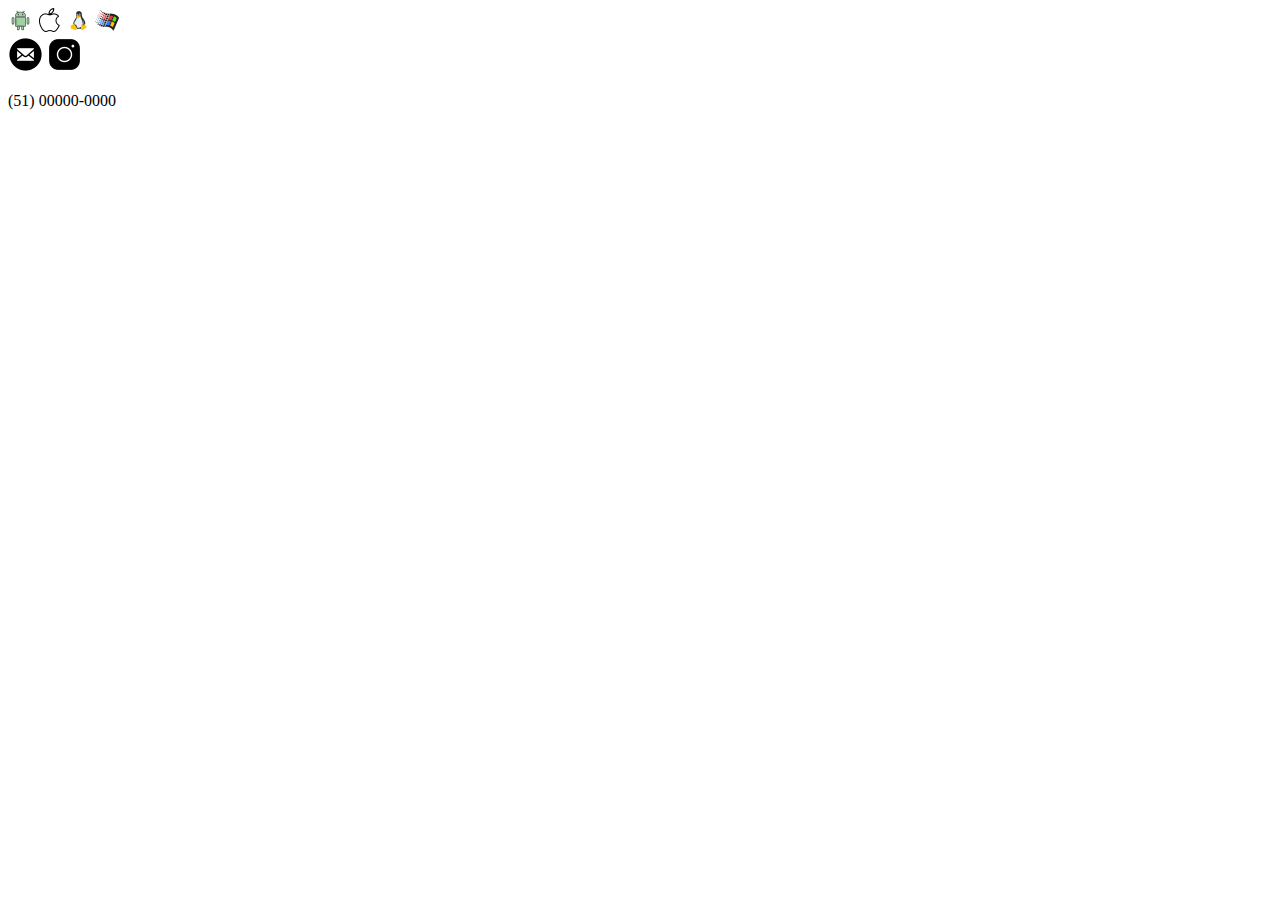
==== assistencia-tecnica/index.html @ 661c74d9 "Created the first part of the main page menu" ====
<!DOCTYPE html>
<html lang="pt-br">
<head>
    <meta charset="UTF-8">
    <meta name="description" content="Sua solução completa para conserto de celulares e reparo de computadores em Porto Alegre e região metropolitana. A LAB25 oferece serviços rápidos e confiáveis, incluindo reparos expressos. Especializados em resolver problemas de dispositivos, garantimos atendimento profissional e eficiente. Entre em contato agora para agendar seu serviço e tenha seus aparelhos funcionando perfeitamente novamente!">
    <meta name="keywords" content="conserto de celulares, reparo de smartphones, Android, Apple, conserto de computadores, assistência técnica, Porto Alegre, região metropolitana, serviços rápidos, reparos expressos, dispositivos eletrônicos">
    <meta name="author" content="Andrei Scola">
    <meta name="viewport" content="width=device-width, initial-scale=1.0">
    <meta name="robots" content="index, follow">
    <meta property="og:type" content="website">
    <meta property="og:description" content="Oferecemos serviços rápidos e confiáveis para conserto e reparo de celulares e computadores, atendendo Porto Alegre e região metropolitana">
    <meta name="csrf-token" content="{{ csrf-token() }}">
    <meta name="theme-color" content="#4285f4">
    <title>LAB25 | Home</title>
</head>
<body>
    <header>
        <div>
            <div>
                <img src="assets/icons/icon-android.png" alt="ícone do sistema Android para celulares">
                <img src="assets/icons/icon-mac.png" alt="ícone do sistema MacOS para iphones">
                <img src="assets/icons/icon-linux.png" alt="ícone do sistema Linux para computadores">
                <img src="assets/icons/icon-windows.png" alt="ícone do sistema Windows 95 para computadores">
            </div>
            <div>
                <div>
                    <a href=""><img src="assets/icons/icon-envelope.png" alt="ícone de envelope para envio de e-mail"></a>
                    <a href=""><img src="assets/icons/icon-instagram.png" alt="ícone do instagram"></a>
                </div>
                <div>
                    <p>(51) 00000-0000</p>
                </div>
            </div>
        </div>
        <div>

        </div>
    </header>
    <main>

    </main>
    <footer>

    </footer>
</body>
</html>
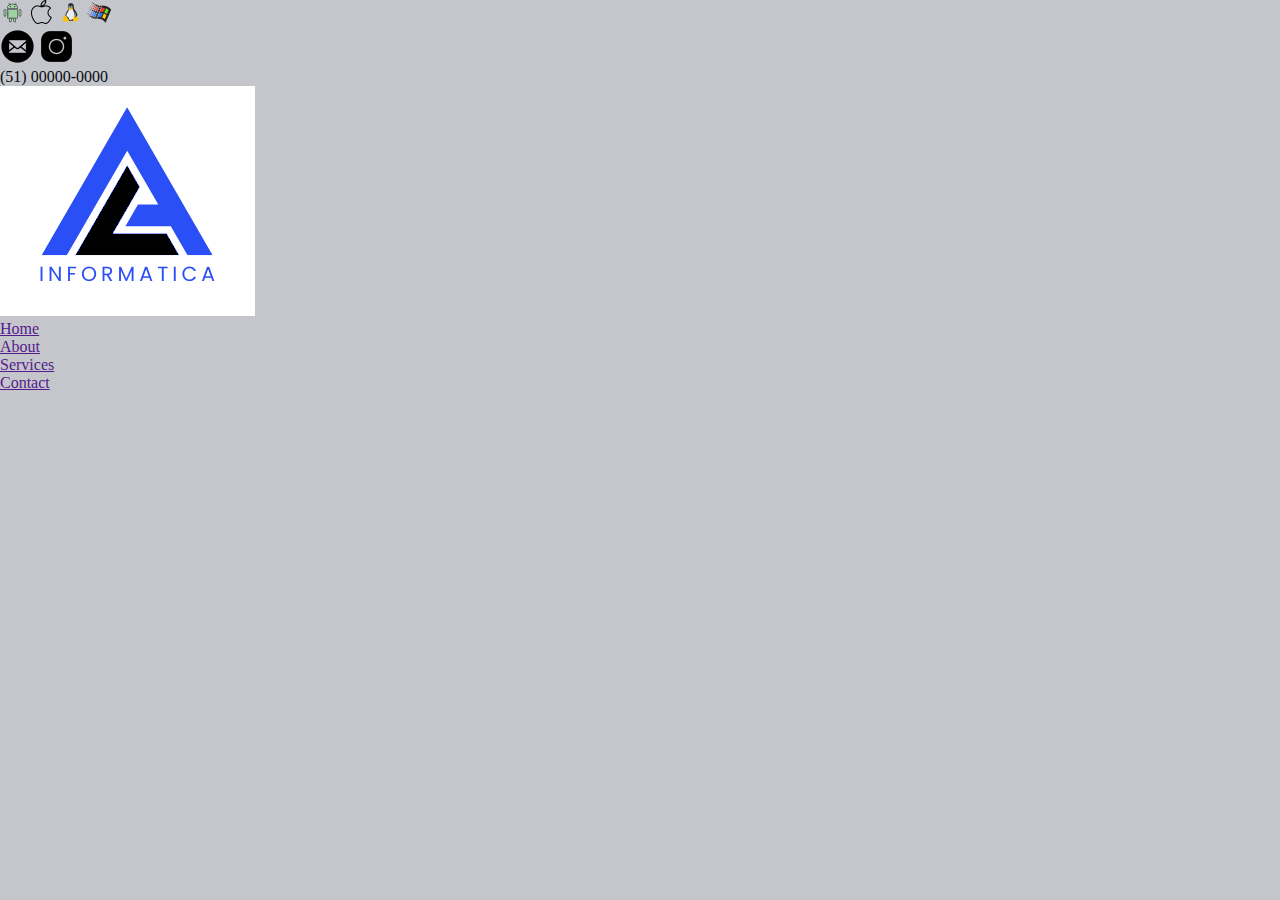
==== commit e06b4429: "Created style.css" ====
--- a/assistencia-tecnica/index.html
+++ b/assistencia-tecnica/index.html
@@ -12,6 +12,7 @@
     <meta name="csrf-token" content="{{ csrf-token() }}">
     <meta name="theme-color" content="#4285f4">
     <title>LAB25 | Home</title>
+    <link rel="stylesheet" href="assets/css/style.css">
 </head>
 <body>
     <header>
@@ -33,7 +34,19 @@
             </div>
         </div>
         <div>
-
+            <div>
+                <a href="index.html"><img src="assets/images/idea-logo1.png" alt="Logo da LA Informática"></a>
+            </div>
+            <div>
+                <nav>
+                    <ul>
+                        <a href=""><li>Home</li></a>
+                        <a href=""><li>About</li></a>
+                        <a href=""><li>Services</li></a>
+                        <a href=""><li>Contact</li></a>
+                    </ul>
+                </nav>
+            </div>
         </div>
     </header>
     <main>
--- a/assistencia-tecnica/assets/css/style.css
+++ b/assistencia-tecnica/assets/css/style.css
@@ -0,0 +1,27 @@
+@import url('https://fonts.googleapis.com/css2?family=Barlow&family=Londrina+Solid&family=Montserrat&family=Roboto&display=swap');
+
+* {
+    padding: 0;
+    margin: 0;
+    box-sizing: border-box;
+}
+
+:root {
+    --color-background: #C4C6CB;
+    --color1: #040D12;
+    --color2: #FFC107;
+    --color3: #040D12;
+    --color4: #0E1D76;
+    --color5: #FFFFFF;
+    --color6: #FDF497;
+    --color7: #FDF497;
+    --color8: #FD5949;
+    --color9: #D6249F;
+    --color10: #285AEB;
+    --color11: #25D366;
+}
+
+body {
+    background-color: var(--color-background);
+    color: var(--color1);
+}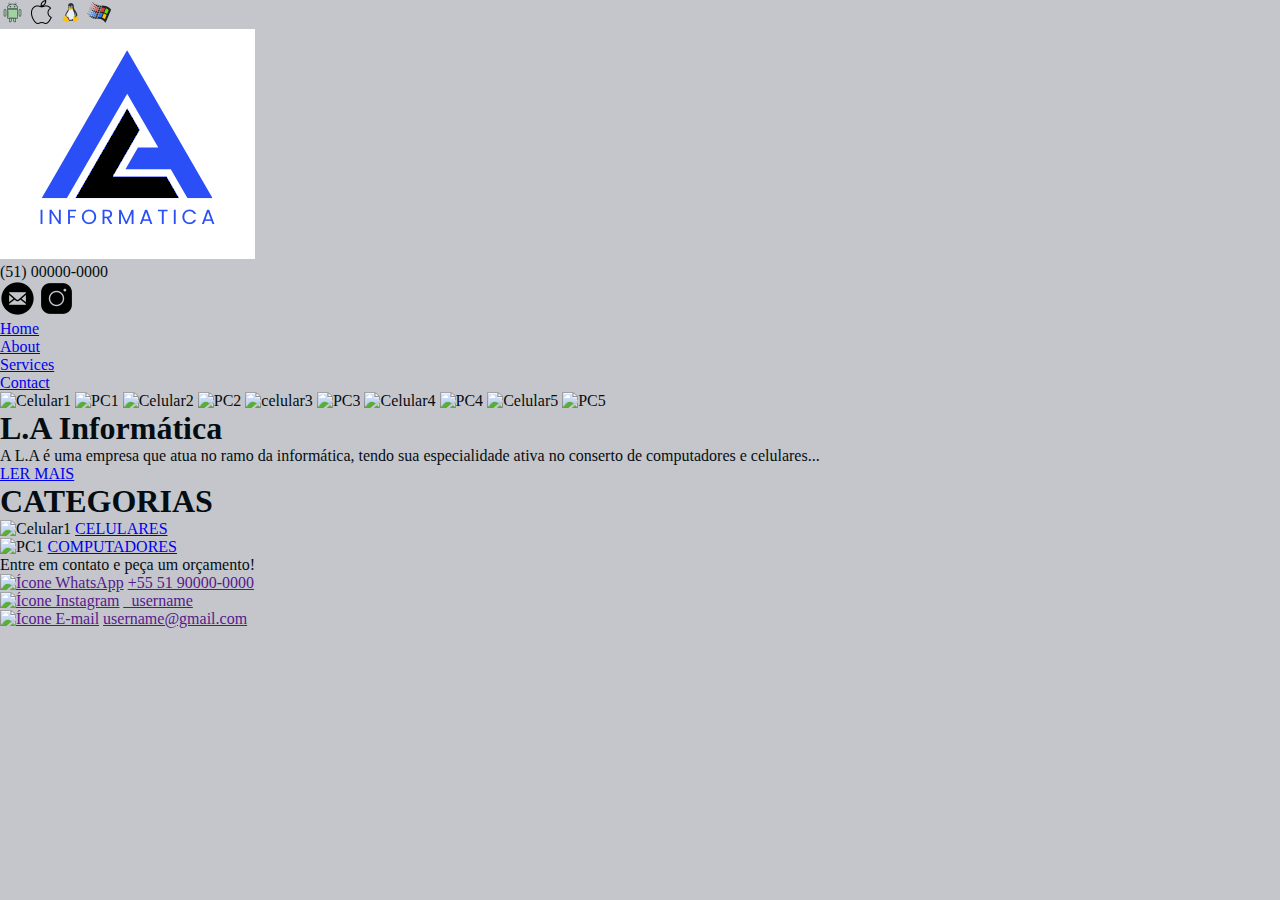
==== commit 0fddce16: "Criação dos outros arquivos .html" ====
--- a/assistencia-tecnica/index.html
+++ b/assistencia-tecnica/index.html
@@ -1,59 +1,128 @@
 <!DOCTYPE html>
 <html lang="pt-br">
+
 <head>
     <meta charset="UTF-8">
-    <meta name="description" content="Sua solução completa para conserto de celulares e reparo de computadores em Porto Alegre e região metropolitana. A LAB25 oferece serviços rápidos e confiáveis, incluindo reparos expressos. Especializados em resolver problemas de dispositivos, garantimos atendimento profissional e eficiente. Entre em contato agora para agendar seu serviço e tenha seus aparelhos funcionando perfeitamente novamente!">
-    <meta name="keywords" content="conserto de celulares, reparo de smartphones, Android, Apple, conserto de computadores, assistência técnica, Porto Alegre, região metropolitana, serviços rápidos, reparos expressos, dispositivos eletrônicos">
+    <meta name="description"
+        content="Sua solução completa para conserto de celulares e reparo de computadores em Porto Alegre e região metropolitana. A LAB25 oferece serviços rápidos e confiáveis, incluindo reparos expressos. Especializados em resolver problemas de dispositivos, garantimos atendimento profissional e eficiente. Entre em contato agora para agendar seu serviço e tenha seus aparelhos funcionando perfeitamente novamente!">
+    <meta name="keywords"
+        content="conserto de celulares, reparo de smartphones, Android, Apple, conserto de computadores, assistência técnica, Porto Alegre, região metropolitana, serviços rápidos, reparos expressos, dispositivos eletrônicos">
     <meta name="author" content="Andrei Scola">
     <meta name="viewport" content="width=device-width, initial-scale=1.0">
     <meta name="robots" content="index, follow">
     <meta property="og:type" content="website">
-    <meta property="og:description" content="Oferecemos serviços rápidos e confiáveis para conserto e reparo de celulares e computadores, atendendo Porto Alegre e região metropolitana">
+    <meta property="og:description"
+        content="Oferecemos serviços rápidos e confiáveis para conserto e reparo de celulares e computadores, atendendo Porto Alegre e região metropolitana">
     <meta name="csrf-token" content="{{ csrf-token() }}">
     <meta name="theme-color" content="#4285f4">
-    <title>LAB25 | Home</title>
+    <title>LA Informática</title>
     <link rel="stylesheet" href="assets/css/style.css">
+    <script src="assets/js/script.js" defer></script>
 </head>
+
 <body>
     <header>
-        <div>
-            <div>
+        <div class="main1">
+            <div class="main2">
                 <img src="assets/icons/icon-android.png" alt="ícone do sistema Android para celulares">
                 <img src="assets/icons/icon-mac.png" alt="ícone do sistema MacOS para iphones">
                 <img src="assets/icons/icon-linux.png" alt="ícone do sistema Linux para computadores">
                 <img src="assets/icons/icon-windows.png" alt="ícone do sistema Windows 95 para computadores">
             </div>
-            <div>
-                <div>
-                    <a href=""><img src="assets/icons/icon-envelope.png" alt="ícone de envelope para envio de e-mail"></a>
+            <a href="index.html"><img src="assets/images/idea-logo1.png" alt="Logo da LA Informática"></a>
+            <div class="main3">
+                <div class="main-phone">
+                    <p>(51) 00000-0000</p>
+                </div>
+                <div class="main4">
+                    <a href=""><img src="assets/icons/icon-envelope.png"
+                            alt="ícone de envelope para envio de e-mail"></a>
                     <a href=""><img src="assets/icons/icon-instagram.png" alt="ícone do instagram"></a>
-                </div>
-                <div>
-                    <p>(51) 00000-0000</p>
                 </div>
             </div>
         </div>
-        <div>
-            <div>
-                <a href="index.html"><img src="assets/images/idea-logo1.png" alt="Logo da LA Informática"></a>
-            </div>
-            <div>
+        <div class="submain">
+            <div class="submain1">
                 <nav>
                     <ul>
-                        <a href=""><li>Home</li></a>
-                        <a href=""><li>About</li></a>
-                        <a href=""><li>Services</li></a>
-                        <a href=""><li>Contact</li></a>
+                        <a href="index.html">
+                            <li>Home</li>
+                        </a>
+                        <a href="about.html">
+                            <li>About</li>
+                        </a>
+                        <a href="services.html">
+                            <li>Services</li>
+                        </a>
+                        <a href="contact.html">
+                            <li>Contact</li>
+                        </a>
                     </ul>
                 </nav>
             </div>
         </div>
     </header>
     <main>
-
+        <div class="carrossel">
+            <div class="container" id="img">
+                <img src="assets/images/celular1.jpg" alt="Celular1">
+                <img src="assets/images/pc1.jpg" alt="PC1">
+                <img src="assets/images/celular2.jpg" alt="Celular2">
+                <img src="assets/images/pc2.jpg" alt="PC2">
+                <img src="assets/images/celular3.jpg" alt="celular3">
+                <img src="assets/images/pc3.jpg" alt="PC3">
+                <img src="assets/images/celular4.jpg" alt="Celular4">
+                <img src="assets/images/pc4.jpg" alt="PC4">
+                <img src="assets/images/celular5.jpg" alt="Celular5">
+                <img src="assets/images/pc5.jpg" alt="PC5">
+            </div>
+        </div>
+        <div class="about">
+            <div class="aboutW">
+                <h1>L.A Informática</h1>
+                <p>A L.A é uma empresa que atua no ramo da informática, tendo sua especialidade ativa no conserto de
+                    computadores e celulares...</p>
+                <a href="about.html">LER MAIS</a>
+            </div>
+        </div>
+        <div class="services">
+            <div class="servicesTextImg">
+                <h1>CATEGORIAS</h1>
+                <div class="servicesImg">
+                    <div class="servicesP">
+                        <img src="assets/images/celular1.jpg" alt="Celular1">
+                        <a href="services.html">CELULARES</a>
+                    </div>
+                    <div class="servicesP">
+                        <img src="assets/images/pc1.jpg" alt="PC1">
+                        <a href="services.html">COMPUTADORES</a>
+                    </div>
+                </div>
+            </div>
+        </div>
+        <div class="contact">
+            <div class="contactTextP">
+                <p>Entre em contato e peça um orçamento!</p>
+            </div>
+            <div class="contactTextI">
+                <div class="contactWhats">
+                    <a href=""><img src="assets/icons/icon-whatsapp.png" alt="Ícone WhatsApp"></a>
+                    <a href="">+55 51 90000-0000</a>
+                </div>
+                <div class="contactInsta">
+                    <a href=""><img src="assets/icons/icon-instagram2.png" alt="Ícone Instagram"></a>
+                    <a href="">_username</a>
+                </div>
+                <div class="contactM">
+                    <a href=""><img src="assets/icons/icon-mail.png" alt="Ícone E-mail"></a>
+                    <a href="">username@gmail.com</a>
+                </div>
+            </div>
+        </div>
     </main>
     <footer>
 
     </footer>
 </body>
+
 </html>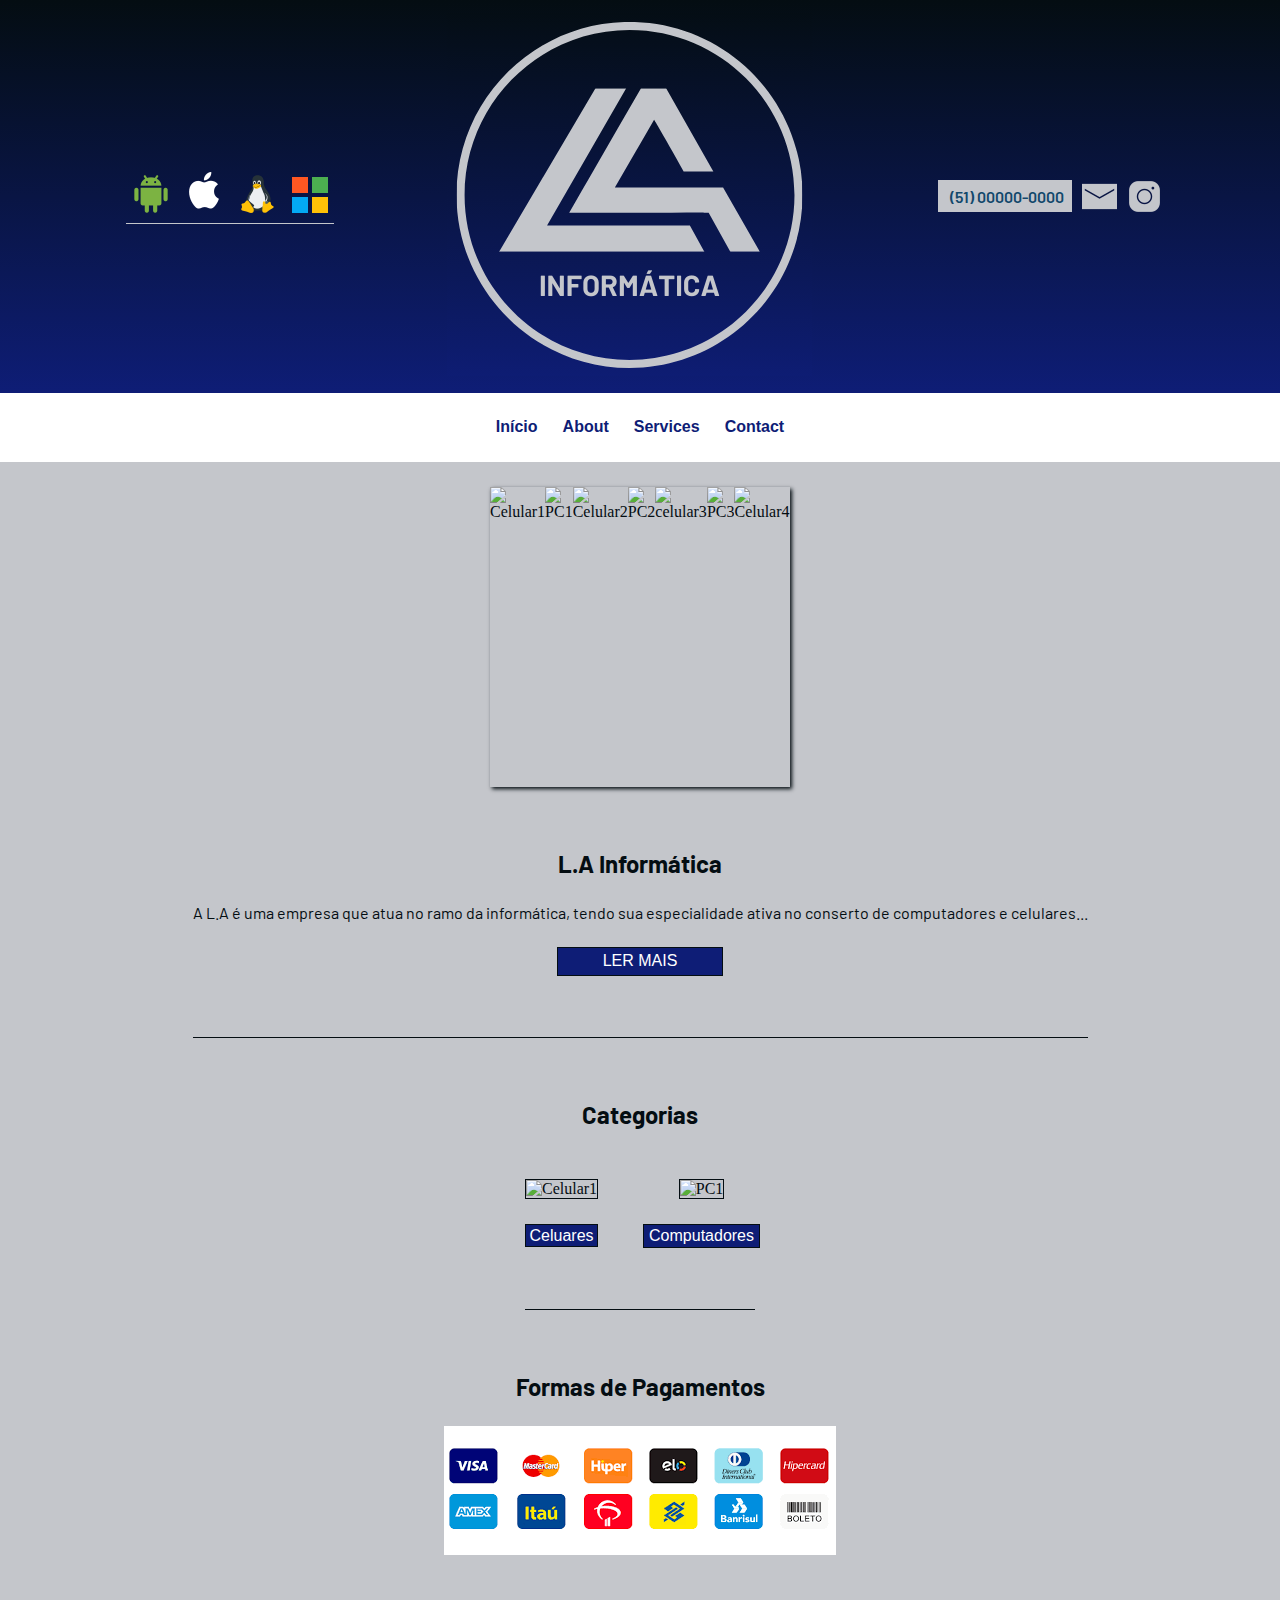
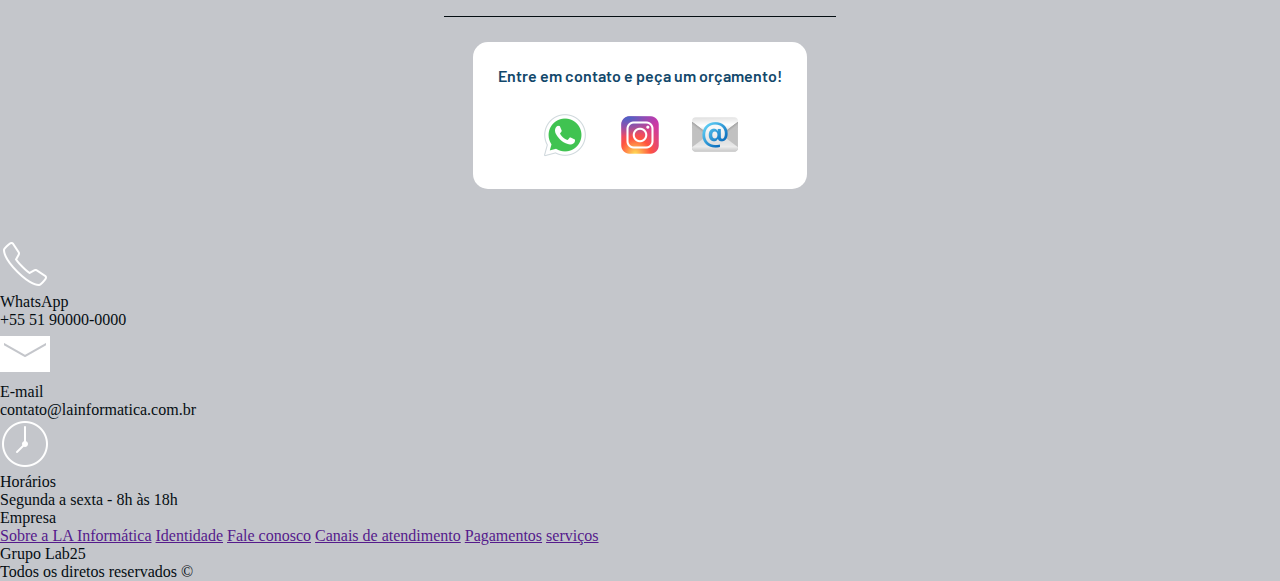
==== commit f4ffb774: "Correção de dimensões" ====
--- a/assistencia-tecnica/index.html
+++ b/assistencia-tecnica/index.html
@@ -46,7 +46,7 @@
                 <nav>
                     <ul>
                         <a href="index.html">
-                            <li>Home</li>
+                            <li>Início</li>
                         </a>
                         <a href="about.html">
                             <li>About</li>
@@ -87,41 +87,79 @@
         </div>
         <div class="services">
             <div class="servicesTextImg">
-                <h1>CATEGORIAS</h1>
+                <h1>Categorias</h1>
                 <div class="servicesImg">
                     <div class="servicesP">
                         <img src="assets/images/celular1.jpg" alt="Celular1">
-                        <a href="services.html">CELULARES</a>
+                        <a href="services.html">Celuares</a>
                     </div>
                     <div class="servicesP">
                         <img src="assets/images/pc1.jpg" alt="PC1">
-                        <a href="services.html">COMPUTADORES</a>
+                        <a href="services.html">Computadores</a>
                     </div>
                 </div>
             </div>
         </div>
+        <div class="pay">
+            <h1>Formas de Pagamentos</h1>
+            <img src="assets/images/pays.png" alt="Formas de pagamentos">
+        </div>
         <div class="contact">
-            <div class="contactTextP">
-                <p>Entre em contato e peça um orçamento!</p>
-            </div>
-            <div class="contactTextI">
-                <div class="contactWhats">
-                    <a href=""><img src="assets/icons/icon-whatsapp.png" alt="Ícone WhatsApp"></a>
-                    <a href="">+55 51 90000-0000</a>
+            <p>Entre em contato e peça um orçamento!</p>
+            <div class="iconsContact">
+                <div class="contactW">
+                    <a href=""><img src="assets/icons/icone-whatsapp.png" alt="Ícone WhatsApp"></a>
                 </div>
-                <div class="contactInsta">
-                    <a href=""><img src="assets/icons/icon-instagram2.png" alt="Ícone Instagram"></a>
-                    <a href="">_username</a>
+                <div class="contactI">
+                    <a href=""><img src="assets/icons/icone-instagram2.png" alt="Ícone Instagram"></a>
                 </div>
                 <div class="contactM">
-                    <a href=""><img src="assets/icons/icon-mail.png" alt="Ícone E-mail"></a>
-                    <a href="">username@gmail.com</a>
+                    <a href=""><img src="assets/icons/icone-email.png" alt="Ícone E-mail"></a>
                 </div>
             </div>
         </div>
     </main>
     <footer>
-
+        <div class="ftmain">
+            <div class="ftleft">
+                <div class="ftWha">
+                    <img src="assets/icons/icone-telefone.png" alt="Ícone do WhatsApp">
+                    <div class="subftWha">
+                        <p>WhatsApp</p>
+                        <p>+55 51 90000-0000</p>
+                    </div>
+                </div>
+                <div class="ftMai">
+                    <img src="assets/icons/icone-mail2.png" alt="Ícone de e-mail">
+                    <div class="subftMai">
+                        <p>E-mail</p>
+                        <p>contato@lainformatica.com.br</p>
+                     </div>
+                </div>
+                <div class="ftTim">
+                    <img src="assets/icons/icone-relogio.png" alt="Ícone de horário">
+                    <div class="subftTim">
+                        <p>Horários</p>
+                        <p>Segunda a sexta - 8h às 18h</p>
+                    </div>
+                </div>
+            </div>
+            <div class="ftright">
+                <div class="subftright">
+                    <p class="titleInst">Empresa</p>
+                    <a href="">Sobre a LA Informática</a>
+                    <a href="">Identidade</a>
+                    <a href="">Fale conosco</a>
+                    <a href="">Canais de atendimento</a>
+                    <a href="">Pagamentos</a>
+                    <a href="">serviços</a>
+                </div>
+            </div>
+        </div>
+        <div class="ftfin">
+            <p>Grupo Lab25</p>
+            <p>Todos os diretos reservados &copy;</p>
+        </div>
     </footer>
 </body>
 
--- a/assistencia-tecnica/assets/css/style.css
+++ b/assistencia-tecnica/assets/css/style.css
@@ -19,9 +19,287 @@
     --color9: #D6249F;
     --color10: #285AEB;
     --color11: #25D366;
+    --color12: #12486B;
+
+    --font1: "Barlow", sans-serif;
+    --font2: 'Londrina Solid', sans-serif;
+    --font3: 'Montserrat', sans-serif;
+    --font4: 'Roboto', sans-serif;
+    --font5: 'Garet', sans-serif;
+    --font6: 'Telegraf', sans-serif;
 }
 
 body {
+    min-height: 100vh;
     background-color: var(--color-background);
     color: var(--color1);
+}
+
+.main1 {
+    display: flex;
+    justify-content: space-evenly;
+    align-items: center;
+    padding: 1%;
+    background: linear-gradient(to bottom, var(--color1), var(--color4)) no-repeat;
+}
+
+.main2 {
+    border-bottom: 0.2px solid var(--color-background);
+}
+
+.main2 img {
+    transition: all ease-in-out 0.4s;
+}
+
+.main2 img:hover {
+    transform: scale(0.95);
+}
+
+.main3 {
+    display: flex;
+    align-items: center;
+    gap: 10px;
+    padding: 1%;
+}
+
+.main4 {
+    display: flex;
+    align-items: center;
+    gap: 10px;
+}
+
+.main4 a {
+    display: flex;
+    align-items: center;
+    transition: all 0.6s ease-in-out;
+    opacity: 1;
+}
+
+.main4 a:hover {
+    transform: scale(0.95);
+    opacity: 0.5;
+}
+
+.main-phone {
+    background-color: var(--color-background);  
+    padding: 2% 5%;
+}
+
+.main-phone p {
+    font-size: var(--font1);
+    padding: 2%;
+    white-space: nowrap;
+    font-family: 'Barlow', sans-serif;
+    text-align: center;
+    font-weight: 600;
+    color: var(--color12);
+    cursor: default;
+}
+
+.submain {
+    background-color: var(--color5);
+    display: flex;
+    align-items: center;
+    justify-content: space-around;
+}
+
+.submain1 {
+    display: flex;
+    padding: 2%;
+}
+
+.submain1 ul {
+    display: flex;
+    align-items: center;
+    justify-content: space-between;
+    gap: 25px;
+    list-style: none;
+}
+
+.submain1 a {
+    font-family: var(--font5);
+    text-decoration: none;
+    color: var(--color4);
+    font-weight: 600;
+    transition: all ease-in-out 0.2s;
+}
+
+.submain1 a:hover {
+    color: var(--color2);
+}
+
+main {
+    display: flex;
+    flex-direction: column;
+    align-items: center;
+    width: 100%;
+    justify-content: center;
+    padding: 2%;
+}
+
+.carrossel {
+    box-shadow: 2px 2px 4px var(--color3);
+    overflow: hidden;
+    height: 300px;
+    width: 300px;
+}
+
+.container {
+    display: flex;
+    transition: transform 0.5s ease-in-out;
+    transform: translateX(0);
+}
+
+#img {
+    object-fit: cover;
+    height: 300px;
+    width: 300px;
+}
+
+.about {
+    padding: 5% 0;
+    border-bottom: 1px solid var(--color1);
+}
+
+.aboutW {
+    display: flex;
+    flex-direction: column;
+    justify-content: center;
+    align-items: center;
+    gap: 25px;
+}
+
+.aboutW h1 {
+    font-family: var(--font1);
+    font-size: 1.5rem;
+}
+
+.aboutW p {
+    font-family: var(--font1);
+    font-size: 1rem;
+}
+
+.aboutW a {
+    border: 1px solid var(--color1);
+    padding: 0.5% 5%;
+    background-color: var(--color4);
+    font-size: 1rem;
+    font-family: var(--font6);
+    text-decoration: none;
+    color: var(--color5);
+    transition: all ease-in-out 0.1s;
+    opacity: 1;
+}
+
+.aboutW a:hover {
+    opacity: 0.7;
+    transform: scale(0.95);
+}
+
+.services {
+    border-bottom: 1px solid var(--color1);
+    padding: 5% 0;
+    display: flex;
+    align-items: center;
+    justify-content: space-around;
+    gap: 50px;
+}
+
+.servicesTextImg {
+    display: flex;
+    flex-direction: column;
+    align-items: center;
+    gap: 50px;
+}
+
+.servicesTextImg h1 {
+    font-family: var(--font1);
+    font-size: 1.5rem;
+}
+
+.servicesImg {
+    display: flex;
+    align-items: center;
+    gap: 50px;
+
+}
+
+.servicesP {
+    display: flex;
+    flex-direction: column;
+    align-items: center;
+    gap: 25px;
+}
+
+.servicesP img {
+    border: 1px solid var(--color1);
+}
+
+.servicesP a {
+    border: 1px solid var(--color1);
+    padding: 2% 5%;
+    background-color: var(--color4);
+    font-size: 1rem;
+    font-family: var(--font6);
+    text-decoration: none;
+    color: var(--color5);
+    transition: all ease-in-out 0.1s;
+    opacity: 1;
+}
+
+.servicesP a:hover {
+    opacity: 0.7;
+    transform: scale(0.95);
+}
+
+.contact {
+    margin: 2%;
+    padding: 2%;
+    display: flex;
+    flex-direction: column;
+    align-items: center;
+    gap: 25px;
+    background-color: var(--color5);
+    border-radius: 15px;
+}
+
+.contact p {
+    color: var(--color12);
+    font-size: 1rem;
+    font-family: var(--font1);
+    font-weight: 600;
+}
+
+.iconsContact {
+    display: flex;
+    align-items: center;
+    gap: 25px;
+}
+
+.contactW,
+.contactI,
+.contactM {
+    opacity: 1;
+    transition: all ease-in-out 0.3s;
+}
+
+.contactW:hover,
+.contactI:hover,
+.contactM:hover {
+    opacity: 0.8;
+    transform: scale(1.10);
+}
+
+.pay {
+    padding: 5% 0;
+    display: flex;
+    flex-direction: column;
+    align-items: center;
+    gap: 25px;
+    border-bottom: 1px solid var(--color1);;
+}
+
+.pay h1 {
+    font-family: var(--font1);
+    font-size: 1.5rem;
 }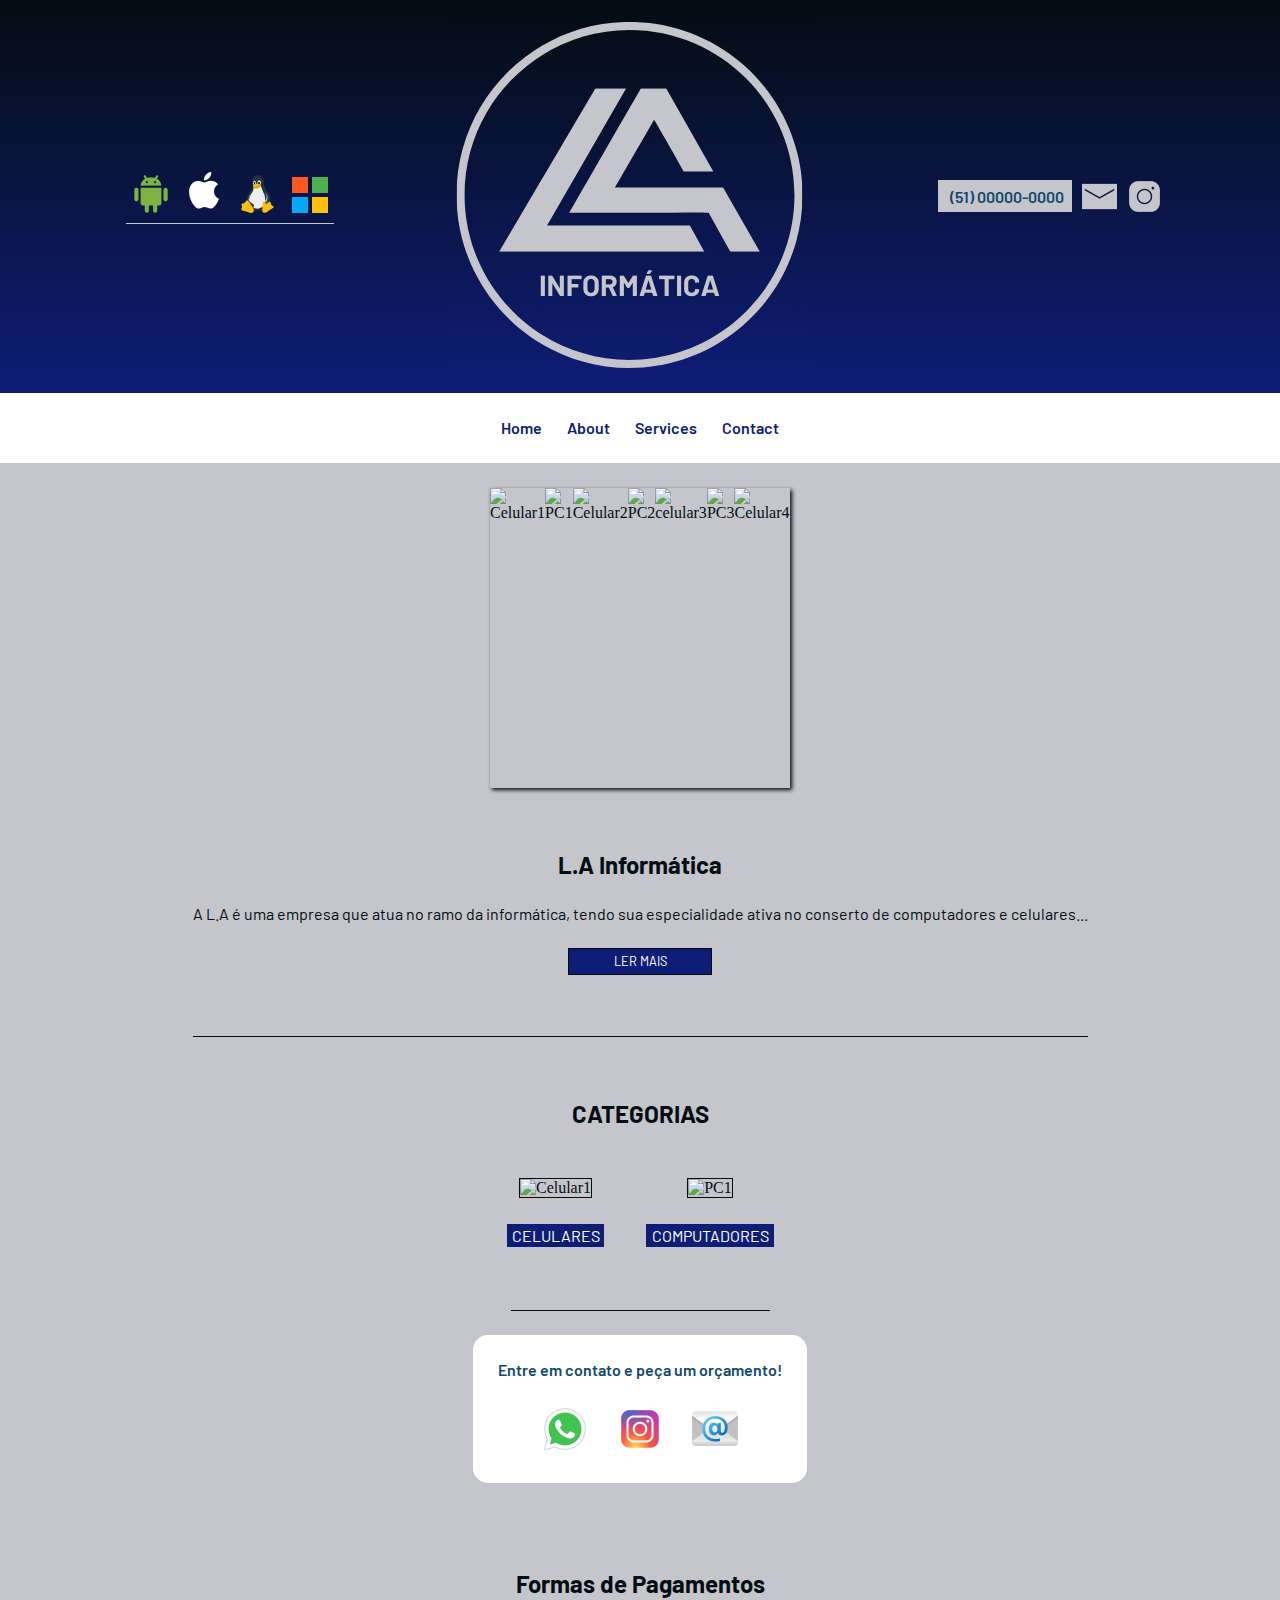
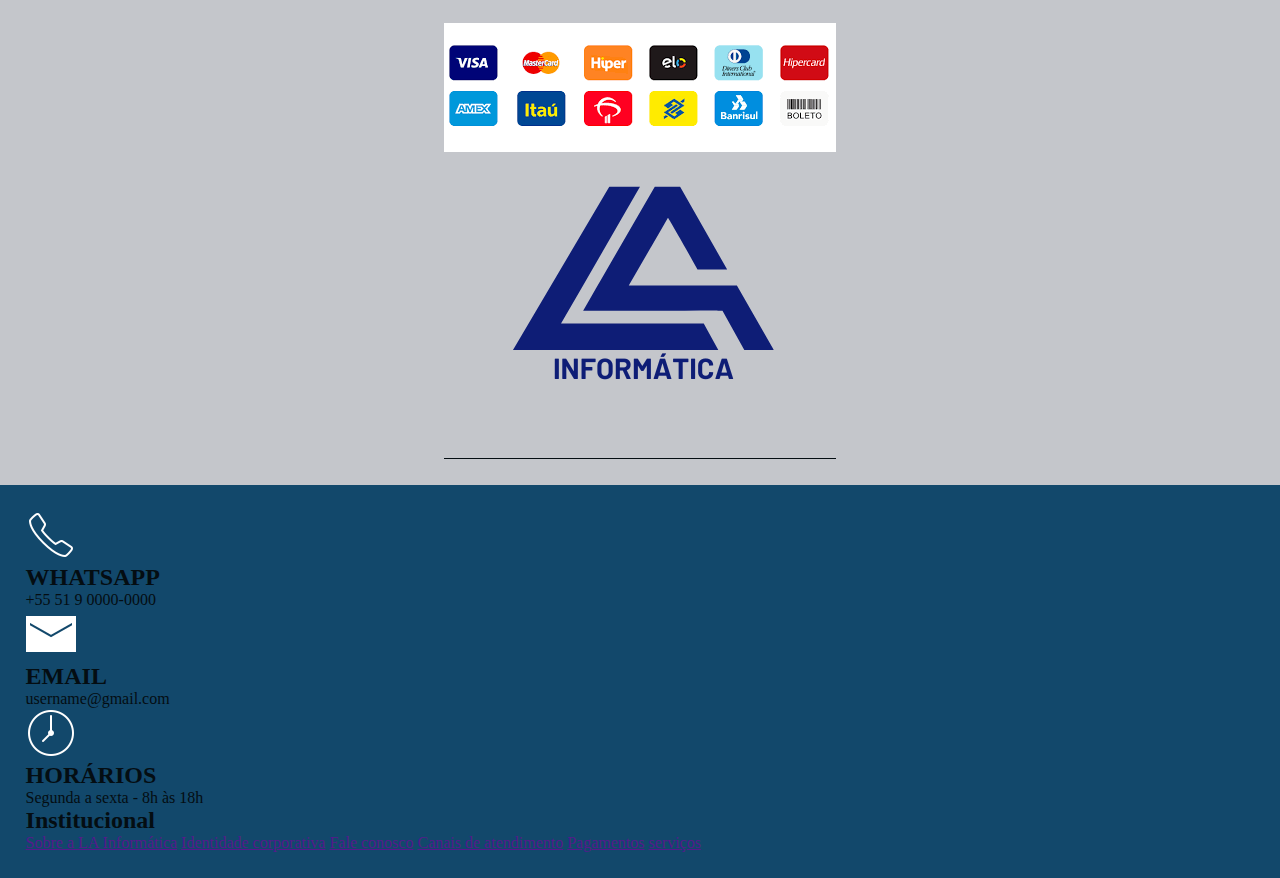
==== commit b3bfa6b6: "Revert "Correção de dimensões"" ====
--- a/assistencia-tecnica/index.html
+++ b/assistencia-tecnica/index.html
@@ -46,7 +46,7 @@
                 <nav>
                     <ul>
                         <a href="index.html">
-                            <li>Início</li>
+                            <li>Home</li>
                         </a>
                         <a href="about.html">
                             <li>About</li>
@@ -87,22 +87,18 @@
         </div>
         <div class="services">
             <div class="servicesTextImg">
-                <h1>Categorias</h1>
+                <h1>CATEGORIAS</h1>
                 <div class="servicesImg">
                     <div class="servicesP">
                         <img src="assets/images/celular1.jpg" alt="Celular1">
-                        <a href="services.html">Celuares</a>
+                        <a href="services.html">CELULARES</a>
                     </div>
                     <div class="servicesP">
                         <img src="assets/images/pc1.jpg" alt="PC1">
-                        <a href="services.html">Computadores</a>
+                        <a href="services.html">COMPUTADORES</a>
                     </div>
                 </div>
             </div>
-        </div>
-        <div class="pay">
-            <h1>Formas de Pagamentos</h1>
-            <img src="assets/images/pays.png" alt="Formas de pagamentos">
         </div>
         <div class="contact">
             <p>Entre em contato e peça um orçamento!</p>
@@ -118,47 +114,54 @@
                 </div>
             </div>
         </div>
+        <div class="pay">
+            <h1>Formas de Pagamentos</h1>
+            <img src="assets/images/pays.png" alt="Formas de pagamentos">
+            <img src="assets/images/idea-logo2.png" alt="">
+        </div>
     </main>
     <footer>
-        <div class="ftmain">
-            <div class="ftleft">
-                <div class="ftWha">
-                    <img src="assets/icons/icone-telefone.png" alt="Ícone do WhatsApp">
-                    <div class="subftWha">
-                        <p>WhatsApp</p>
-                        <p>+55 51 90000-0000</p>
+        <div>
+            <div>
+                <div class="footerT">
+                    <div>
+                        <img src="assets/icons/icone-telefone.png" alt="Ícone telefone">
+                        <div>
+                            <h2>WHATSAPP</h2>
+                            <p>+55 51 9 0000-0000</p>
+                        </div>
+                    </div>
+                    <div class="footerM">
+                        <img src="assets/icons/icone-mail2.png" alt="Ícone envelope">
+                        <div>
+                            <h2>EMAIL</h2>
+                            <p>username@gmail.com</p>
+                        </div>
+                    </div>
+                    <div class="footerH">
+                        <img src="assets/icons/icone-relogio.png" alt="Horário">
+                        <div>
+                            <h2>HORÁRIOS</h2>
+                            <p>Segunda a sexta - 8h às 18h</p>
+                        </div>
                     </div>
                 </div>
-                <div class="ftMai">
-                    <img src="assets/icons/icone-mail2.png" alt="Ícone de e-mail">
-                    <div class="subftMai">
-                        <p>E-mail</p>
-                        <p>contato@lainformatica.com.br</p>
-                     </div>
-                </div>
-                <div class="ftTim">
-                    <img src="assets/icons/icone-relogio.png" alt="Ícone de horário">
-                    <div class="subftTim">
-                        <p>Horários</p>
-                        <p>Segunda a sexta - 8h às 18h</p>
-                    </div>
+                <div class="footerM"></div>
+                <div class="footerH"></div>
+            </div>
+            <div>
+                <div>
+                    <h2>Institucional</h2>
+                    <ul>
+                        <a href="">Sobre a LA Informática</a>
+                        <a href="">Identidade corporativa</a>
+                        <a href="">Fale conosco</a>
+                        <a href="">Canais de atendimento</a>
+                        <a href="">Pagamentos</a>
+                        <a href="">serviços</a>
+                    </ul>
                 </div>
             </div>
-            <div class="ftright">
-                <div class="subftright">
-                    <p class="titleInst">Empresa</p>
-                    <a href="">Sobre a LA Informática</a>
-                    <a href="">Identidade</a>
-                    <a href="">Fale conosco</a>
-                    <a href="">Canais de atendimento</a>
-                    <a href="">Pagamentos</a>
-                    <a href="">serviços</a>
-                </div>
-            </div>
-        </div>
-        <div class="ftfin">
-            <p>Grupo Lab25</p>
-            <p>Todos os diretos reservados &copy;</p>
         </div>
     </footer>
 </body>
--- a/assistencia-tecnica/assets/css/style.css
+++ b/assistencia-tecnica/assets/css/style.css
@@ -117,7 +117,7 @@
 }
 
 .submain1 a {
-    font-family: var(--font5);
+    font-family: var(--font1);
     text-decoration: none;
     color: var(--color4);
     font-weight: 600;
@@ -167,6 +167,7 @@
     justify-content: center;
     align-items: center;
     gap: 25px;
+    cursor: default;
 }
 
 .aboutW h1 {
@@ -183,8 +184,8 @@
     border: 1px solid var(--color1);
     padding: 0.5% 5%;
     background-color: var(--color4);
-    font-size: 1rem;
-    font-family: var(--font6);
+    font-size: 0.8rem;
+    font-family: var(--font1);
     text-decoration: none;
     color: var(--color5);
     transition: all ease-in-out 0.1s;
@@ -210,6 +211,7 @@
     flex-direction: column;
     align-items: center;
     gap: 50px;
+    cursor: default;
 }
 
 .servicesTextImg h1 {
@@ -221,7 +223,6 @@
     display: flex;
     align-items: center;
     gap: 50px;
-
 }
 
 .servicesP {
@@ -233,14 +234,19 @@
 
 .servicesP img {
     border: 1px solid var(--color1);
+    transition: all ease-in-out 0.3s;
+}
+
+.servicesP img:hover {
+    transform: scale(0.95);
 }
 
 .servicesP a {
-    border: 1px solid var(--color1);
+    border: 1px solid var(--color-background);
     padding: 2% 5%;
     background-color: var(--color4);
     font-size: 1rem;
-    font-family: var(--font6);
+    font-family: var(--font1);
     text-decoration: none;
     color: var(--color5);
     transition: all ease-in-out 0.1s;
@@ -268,6 +274,7 @@
     font-size: 1rem;
     font-family: var(--font1);
     font-weight: 600;
+    cursor: default;
 }
 
 .iconsContact {
@@ -302,4 +309,79 @@
 .pay h1 {
     font-family: var(--font1);
     font-size: 1.5rem;
+}
+
+footer {
+    background-color: var(--color12);
+    padding: 2%;
+}
+
+.ftmain {
+    display: flex;
+    justify-content: center;
+    gap: 100px;
+}
+
+.ftleft {
+    display: flex;
+    flex-direction: column;
+    gap: 25px;
+    align-items: flex-start;
+}
+
+.ftWha,
+.ftMai,
+.ftTim {
+    cursor: default;
+    display: flex;
+    justify-content: center;
+    align-items: center;
+    gap: 25px;
+    font-family: var(--font1);
+    font-size: 0.8rem;
+    color: var(--color5);
+}
+
+.subftright {
+    display: flex;
+    flex-direction: column;
+    align-items: flex-start;
+    gap: 5px;
+}
+
+.subftright a {
+    text-decoration: none;
+    color: var(--color5);
+    opacity: 1;
+    transition: all ease-in-out 0.3s;
+    font-family: var(--font1);
+    font-size: 0.8rem;
+}
+
+.subftright a:hover {
+    opacity: 0.5;
+}
+
+.titleInst {
+    color: var(--color5);
+    font-family: var(--font1);
+    font-size: 1.50rem;
+    font-weight: 800;
+    cursor: default;
+    letter-spacing: 1px;
+}
+
+.ftfin {
+    display: flex;
+    flex-direction: column;
+    justify-content: center;
+    align-items: center;
+    padding-top: 3%;
+    gap: 5px;
+}
+
+.ftfin p {
+    font-family: var(--font1);
+    font-size: 0.7rem;
+    color: var(--color-background);
 }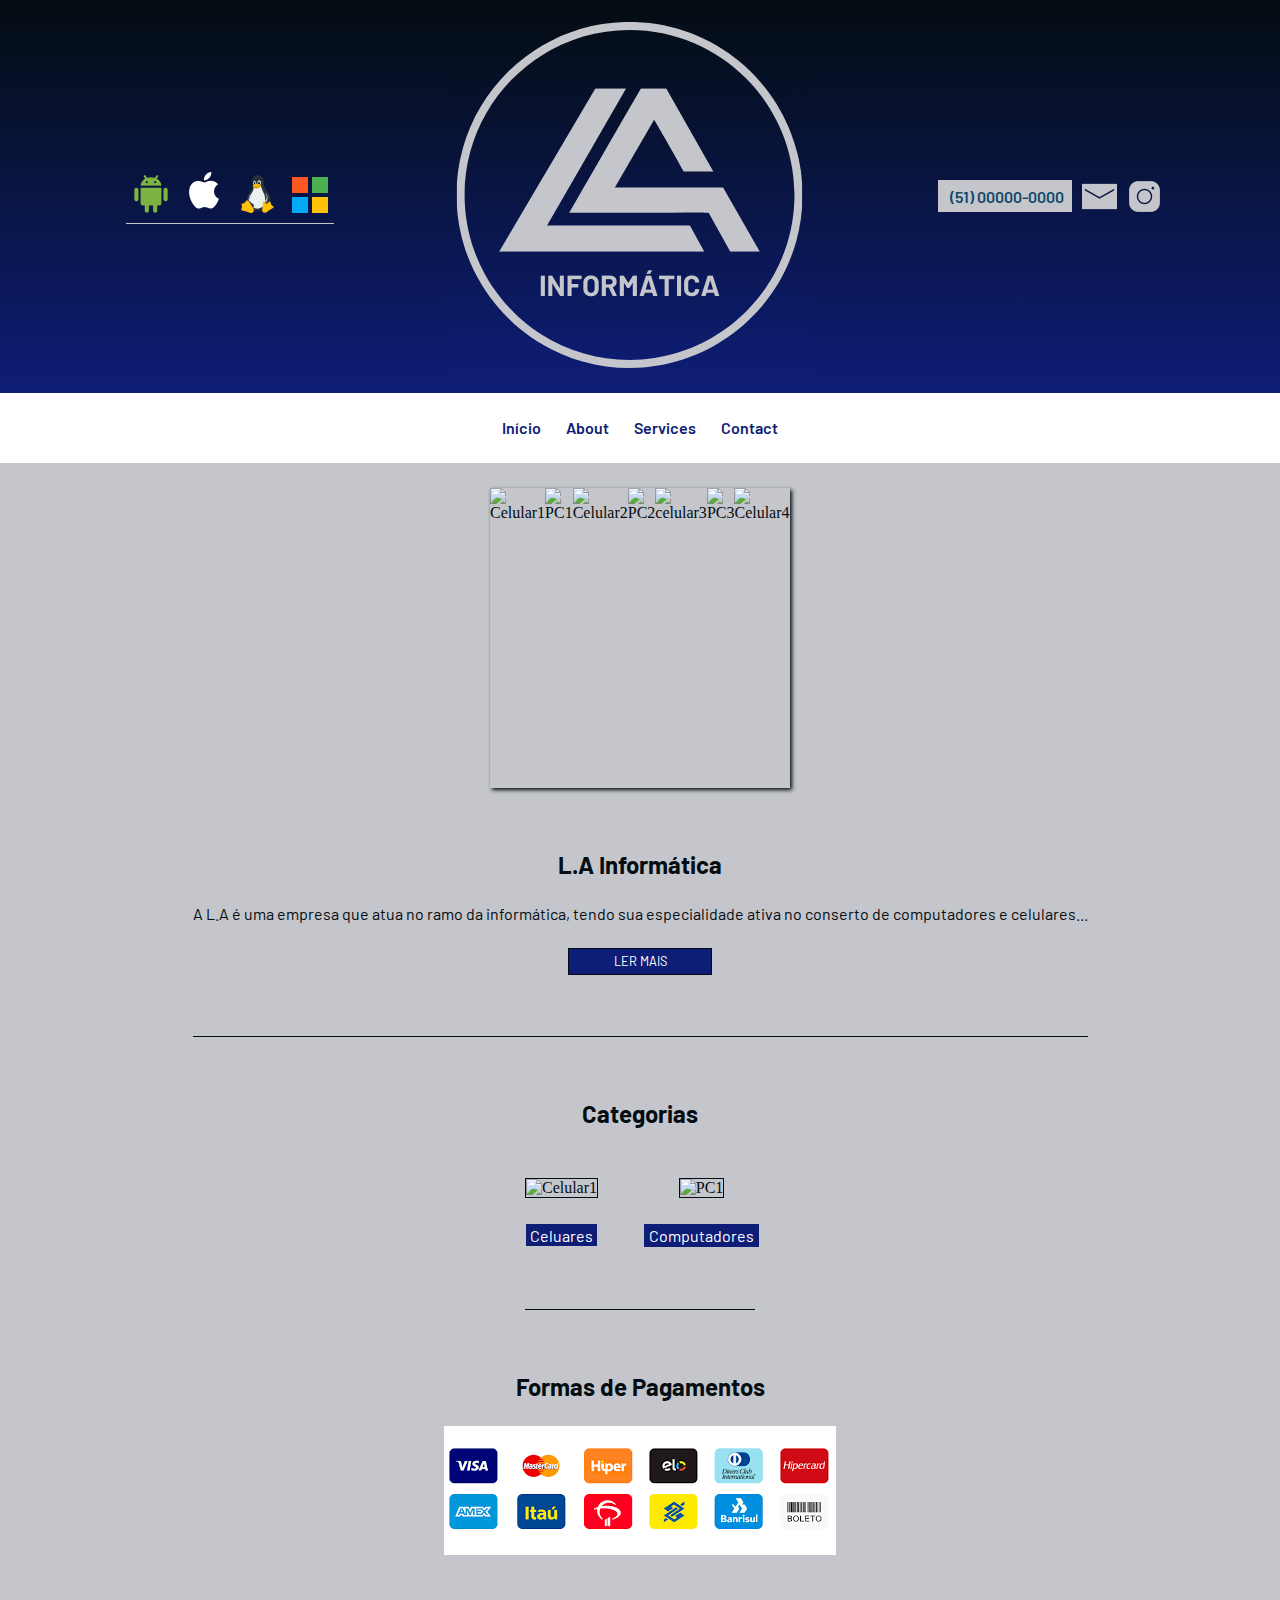
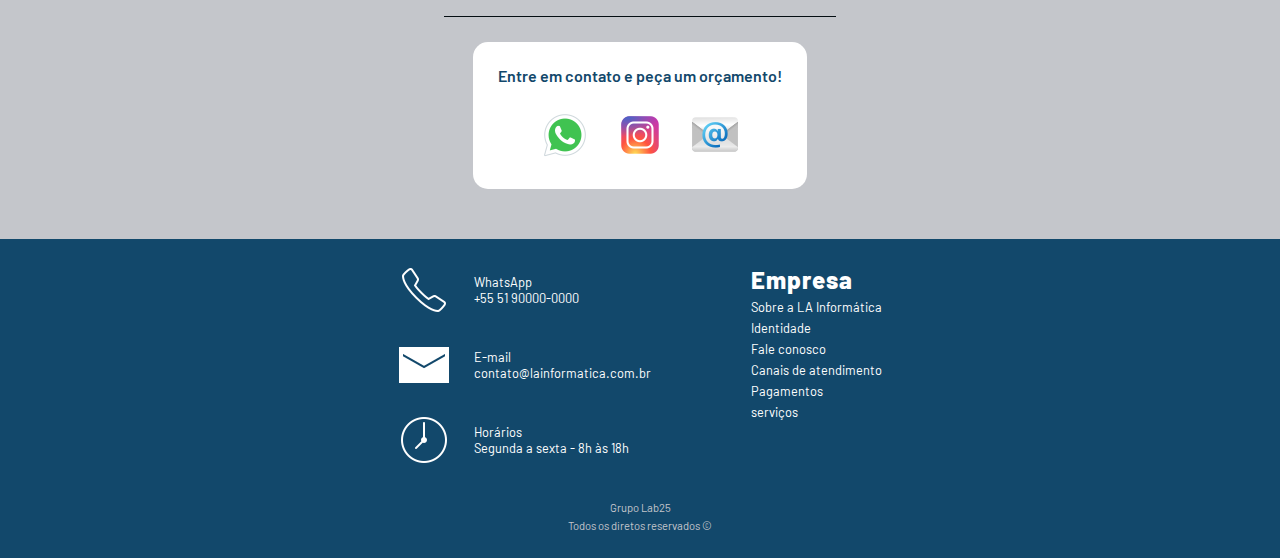
==== commit 6b7e5783: "Reapply "Correção de dimensões"" ====
--- a/assistencia-tecnica/index.html
+++ b/assistencia-tecnica/index.html
@@ -46,7 +46,7 @@
                 <nav>
                     <ul>
                         <a href="index.html">
-                            <li>Home</li>
+                            <li>Início</li>
                         </a>
                         <a href="about.html">
                             <li>About</li>
@@ -87,18 +87,22 @@
         </div>
         <div class="services">
             <div class="servicesTextImg">
-                <h1>CATEGORIAS</h1>
+                <h1>Categorias</h1>
                 <div class="servicesImg">
                     <div class="servicesP">
                         <img src="assets/images/celular1.jpg" alt="Celular1">
-                        <a href="services.html">CELULARES</a>
+                        <a href="services.html">Celuares</a>
                     </div>
                     <div class="servicesP">
                         <img src="assets/images/pc1.jpg" alt="PC1">
-                        <a href="services.html">COMPUTADORES</a>
+                        <a href="services.html">Computadores</a>
                     </div>
                 </div>
             </div>
+        </div>
+        <div class="pay">
+            <h1>Formas de Pagamentos</h1>
+            <img src="assets/images/pays.png" alt="Formas de pagamentos">
         </div>
         <div class="contact">
             <p>Entre em contato e peça um orçamento!</p>
@@ -114,54 +118,47 @@
                 </div>
             </div>
         </div>
-        <div class="pay">
-            <h1>Formas de Pagamentos</h1>
-            <img src="assets/images/pays.png" alt="Formas de pagamentos">
-            <img src="assets/images/idea-logo2.png" alt="">
-        </div>
     </main>
     <footer>
-        <div>
-            <div>
-                <div class="footerT">
-                    <div>
-                        <img src="assets/icons/icone-telefone.png" alt="Ícone telefone">
-                        <div>
-                            <h2>WHATSAPP</h2>
-                            <p>+55 51 9 0000-0000</p>
-                        </div>
-                    </div>
-                    <div class="footerM">
-                        <img src="assets/icons/icone-mail2.png" alt="Ícone envelope">
-                        <div>
-                            <h2>EMAIL</h2>
-                            <p>username@gmail.com</p>
-                        </div>
-                    </div>
-                    <div class="footerH">
-                        <img src="assets/icons/icone-relogio.png" alt="Horário">
-                        <div>
-                            <h2>HORÁRIOS</h2>
-                            <p>Segunda a sexta - 8h às 18h</p>
-                        </div>
+        <div class="ftmain">
+            <div class="ftleft">
+                <div class="ftWha">
+                    <img src="assets/icons/icone-telefone.png" alt="Ícone do WhatsApp">
+                    <div class="subftWha">
+                        <p>WhatsApp</p>
+                        <p>+55 51 90000-0000</p>
                     </div>
                 </div>
-                <div class="footerM"></div>
-                <div class="footerH"></div>
-            </div>
-            <div>
-                <div>
-                    <h2>Institucional</h2>
-                    <ul>
-                        <a href="">Sobre a LA Informática</a>
-                        <a href="">Identidade corporativa</a>
-                        <a href="">Fale conosco</a>
-                        <a href="">Canais de atendimento</a>
-                        <a href="">Pagamentos</a>
-                        <a href="">serviços</a>
-                    </ul>
+                <div class="ftMai">
+                    <img src="assets/icons/icone-mail2.png" alt="Ícone de e-mail">
+                    <div class="subftMai">
+                        <p>E-mail</p>
+                        <p>contato@lainformatica.com.br</p>
+                     </div>
+                </div>
+                <div class="ftTim">
+                    <img src="assets/icons/icone-relogio.png" alt="Ícone de horário">
+                    <div class="subftTim">
+                        <p>Horários</p>
+                        <p>Segunda a sexta - 8h às 18h</p>
+                    </div>
                 </div>
             </div>
+            <div class="ftright">
+                <div class="subftright">
+                    <p class="titleInst">Empresa</p>
+                    <a href="">Sobre a LA Informática</a>
+                    <a href="">Identidade</a>
+                    <a href="">Fale conosco</a>
+                    <a href="">Canais de atendimento</a>
+                    <a href="">Pagamentos</a>
+                    <a href="">serviços</a>
+                </div>
+            </div>
+        </div>
+        <div class="ftfin">
+            <p>Grupo Lab25</p>
+            <p>Todos os diretos reservados &copy;</p>
         </div>
     </footer>
 </body>
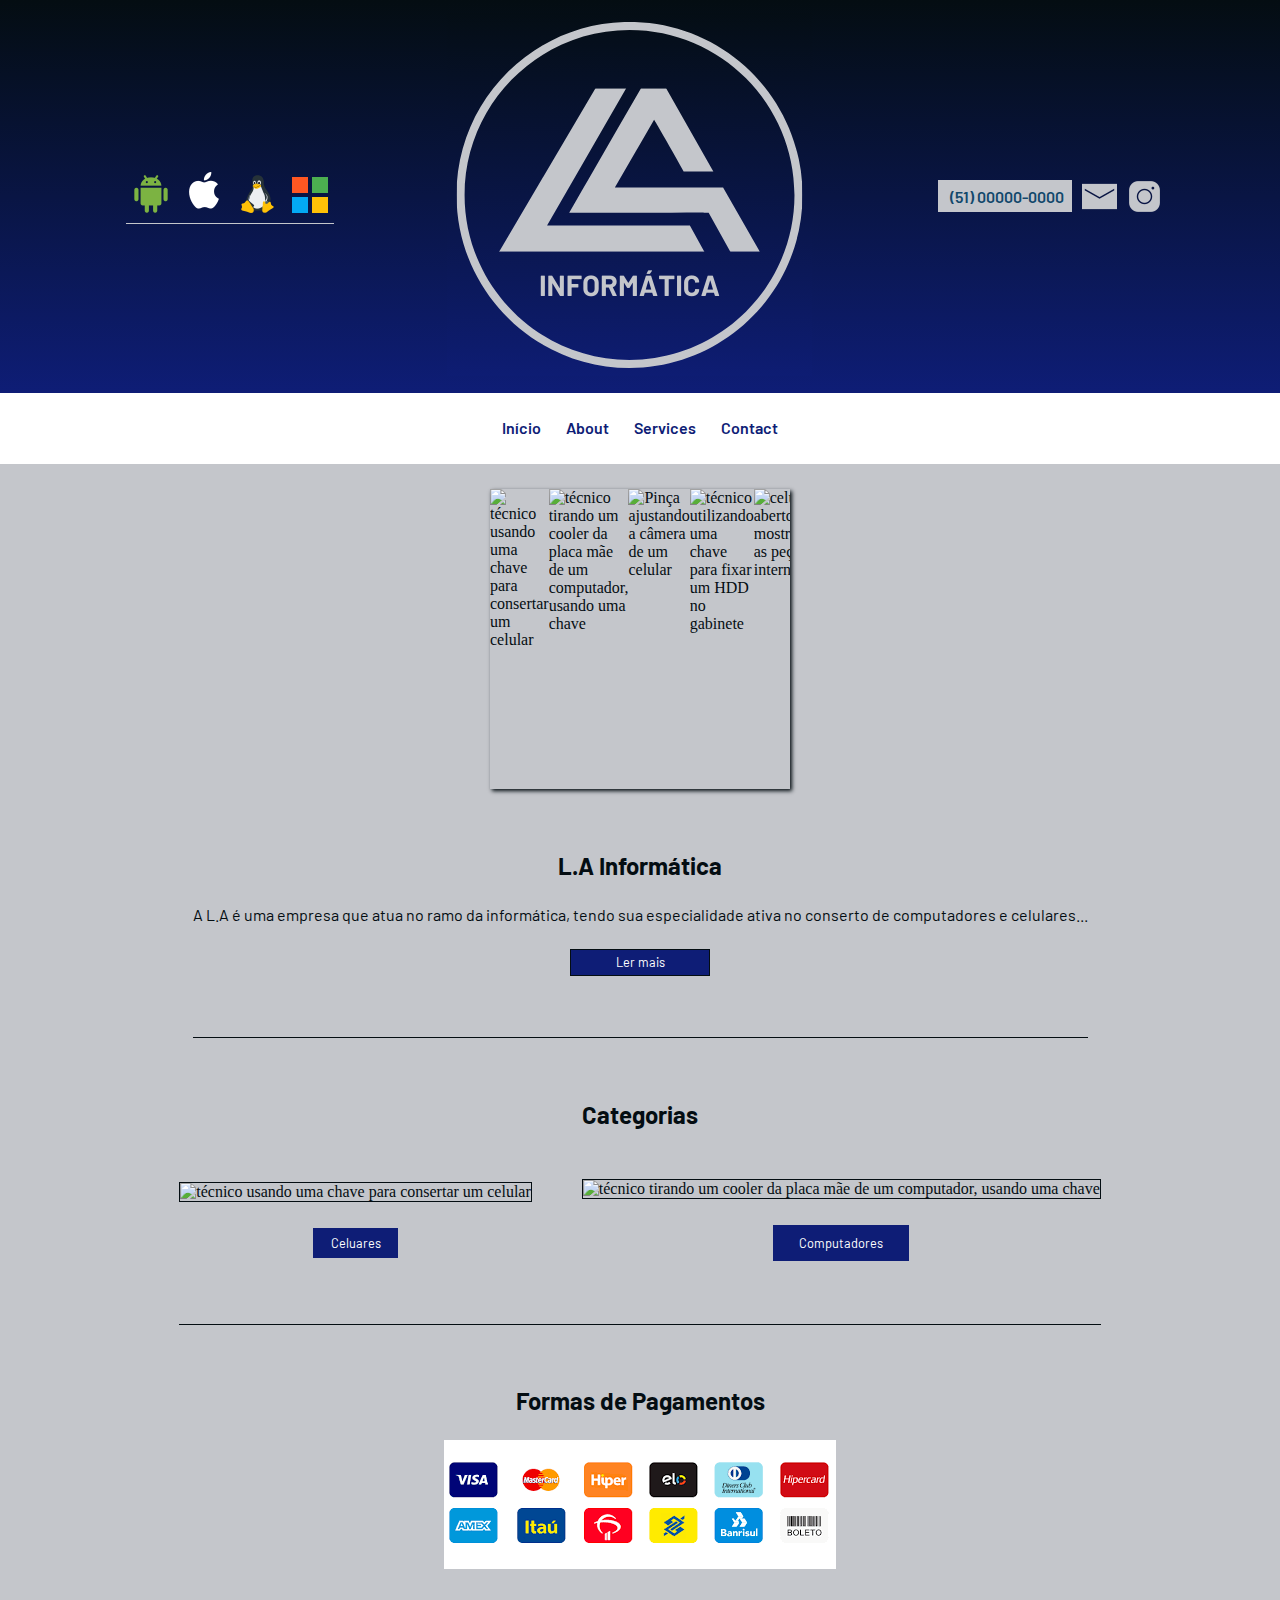
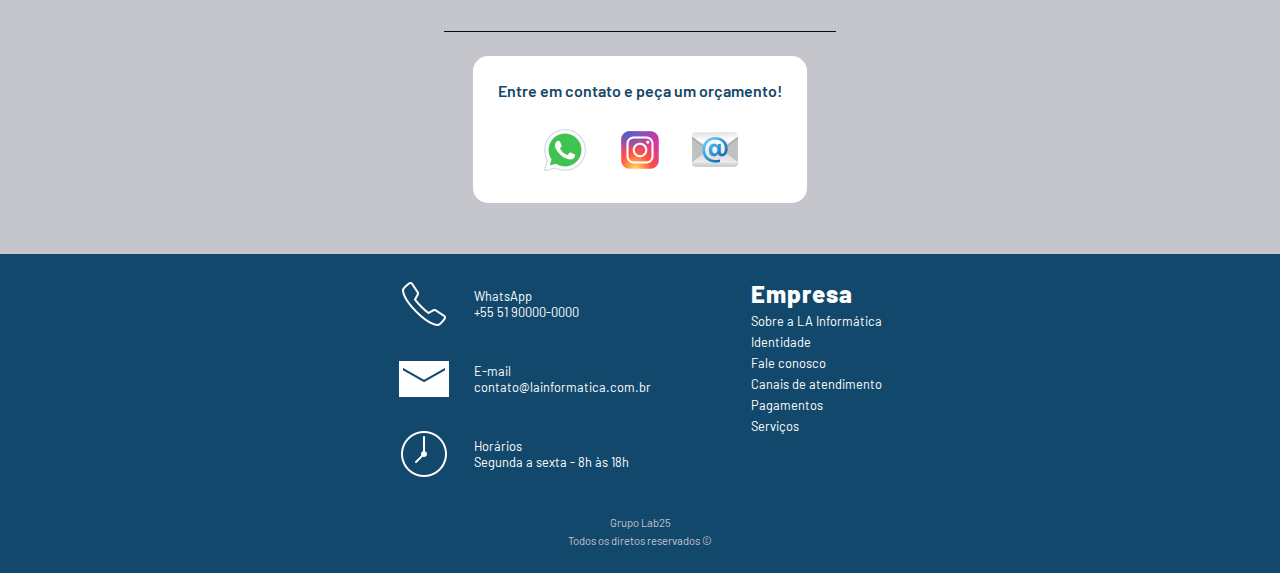
==== commit d6ef08dc: "Atualização do arquivo HTML" ====
--- a/assistencia-tecnica/index.html
+++ b/assistencia-tecnica/index.html
@@ -24,12 +24,12 @@
     <header>
         <div class="main1">
             <div class="main2">
-                <img src="assets/icons/icon-android.png" alt="ícone do sistema Android para celulares">
-                <img src="assets/icons/icon-mac.png" alt="ícone do sistema MacOS para iphones">
-                <img src="assets/icons/icon-linux.png" alt="ícone do sistema Linux para computadores">
-                <img src="assets/icons/icon-windows.png" alt="ícone do sistema Windows 95 para computadores">
+                <img src="assets/icons/icon-android.png" alt="ícone do sistema Android para celulares" loading="lazy">
+                <img src="assets/icons/icon-mac.png" alt="ícone do sistema MacOS para iphones" loading="lazy">
+                <img src="assets/icons/icon-linux.png" alt="ícone do sistema Linux para computadores" loading="lazy">
+                <img src="assets/icons/icon-windows.png" alt="ícone do sistema Windows 95 para computadores" loading="lazy">
             </div>
-            <a href="index.html"><img src="assets/images/idea-logo1.png" alt="Logo da LA Informática"></a>
+            <a href="index.html"><img src="assets/images/idea-logo1.png" alt="Logo da LA Informática" loading="lazy"></a>
             <div class="main3">
                 <div class="main-phone">
                     <p>(51) 00000-0000</p>
@@ -37,7 +37,7 @@
                 <div class="main4">
                     <a href=""><img src="assets/icons/icon-envelope.png"
                             alt="ícone de envelope para envio de e-mail"></a>
-                    <a href=""><img src="assets/icons/icon-instagram.png" alt="ícone do instagram"></a>
+                    <a href=""><img src="assets/icons/icon-instagram.png" alt="ícone do instagram" loading="lazy"></a>
                 </div>
             </div>
         </div>
@@ -45,18 +45,10 @@
             <div class="submain1">
                 <nav>
                     <ul>
-                        <a href="index.html">
-                            <li>Início</li>
-                        </a>
-                        <a href="about.html">
-                            <li>About</li>
-                        </a>
-                        <a href="services.html">
-                            <li>Services</li>
-                        </a>
-                        <a href="contact.html">
-                            <li>Contact</li>
-                        </a>
+                        <li><a href="index.html">Início</a></li>
+                        <li><a href="about.html">About</a></li>
+                        <li><a href="services.html">Services</a></li>
+                        <li><a href="contact.html">Contact</a></li>
                     </ul>
                 </nav>
             </div>
@@ -65,16 +57,16 @@
     <main>
         <div class="carrossel">
             <div class="container" id="img">
-                <img src="assets/images/celular1.jpg" alt="Celular1">
-                <img src="assets/images/pc1.jpg" alt="PC1">
-                <img src="assets/images/celular2.jpg" alt="Celular2">
-                <img src="assets/images/pc2.jpg" alt="PC2">
-                <img src="assets/images/celular3.jpg" alt="celular3">
-                <img src="assets/images/pc3.jpg" alt="PC3">
-                <img src="assets/images/celular4.jpg" alt="Celular4">
-                <img src="assets/images/pc4.jpg" alt="PC4">
-                <img src="assets/images/celular5.jpg" alt="Celular5">
-                <img src="assets/images/pc5.jpg" alt="PC5">
+                <img src="assets/images/celular1.jpg" alt="técnico usando uma chave para consertar um celular" loading="lazy">
+                <img src="assets/images/pc1.jpg" alt="técnico tirando um cooler da placa mãe de um computador, usando uma chave" loading="lazy">
+                <img src="assets/images/celular2.jpg" alt="Pinça ajustando a câmera de um celular" loading="lazy">
+                <img src="assets/images/pc2.jpg" alt="técnico utilizando uma chave para fixar um HDD no gabinete" loading="lazy">
+                <img src="assets/images/celular3.jpg" alt="celular aberto mostrando as peças internas" loading="lazy">
+                <img src="assets/images/pc3.jpg" alt="técnico realizando o gerenciamento de cabos da fonte de alimentação" loading="lazy">
+                <img src="assets/images/celular4.jpg" alt="técnico segurando dois celulares mostrando a diferenças entre um e outro" loading="lazy">
+                <img src="assets/images/pc4.jpg" alt="técnico alocando um processador na placa mãe" loading="lazy">
+                <img src="assets/images/celular5.jpg" alt="técnico utilizando uma ferramenta de solda em um celular" loading="lazy">
+                <img src="assets/images/pc5.jpg" alt="técnico segurando um processador" loading="lazy">
             </div>
         </div>
         <div class="about">
@@ -82,7 +74,7 @@
                 <h1>L.A Informática</h1>
                 <p>A L.A é uma empresa que atua no ramo da informática, tendo sua especialidade ativa no conserto de
                     computadores e celulares...</p>
-                <a href="about.html">LER MAIS</a>
+                <a href="about.html">Ler mais</a>
             </div>
         </div>
         <div class="services">
@@ -90,11 +82,11 @@
                 <h1>Categorias</h1>
                 <div class="servicesImg">
                     <div class="servicesP">
-                        <img src="assets/images/celular1.jpg" alt="Celular1">
+                        <img src="assets/images/celular1.jpg" alt="técnico usando uma chave para consertar um celular" loading="lazy">
                         <a href="services.html">Celuares</a>
                     </div>
                     <div class="servicesP">
-                        <img src="assets/images/pc1.jpg" alt="PC1">
+                        <img src="assets/images/pc1.jpg" alt="técnico tirando um cooler da placa mãe de um computador, usando uma chave" loading="lazy">
                         <a href="services.html">Computadores</a>
                     </div>
                 </div>
@@ -102,19 +94,19 @@
         </div>
         <div class="pay">
             <h1>Formas de Pagamentos</h1>
-            <img src="assets/images/pays.png" alt="Formas de pagamentos">
+            <img src="assets/images/pays.png" alt="tabela de bandeiras bancárias aceitas pela empresa" loading="lazy">
         </div>
         <div class="contact">
             <p>Entre em contato e peça um orçamento!</p>
             <div class="iconsContact">
                 <div class="contactW">
-                    <a href=""><img src="assets/icons/icone-whatsapp.png" alt="Ícone WhatsApp"></a>
+                    <a href=""><img src="assets/icons/icone-whatsapp.png" alt="Ícone do WhatsApp"></a>
                 </div>
                 <div class="contactI">
-                    <a href=""><img src="assets/icons/icone-instagram2.png" alt="Ícone Instagram"></a>
+                    <a href=""><img src="assets/icons/icone-instagram2.png" alt="Ícone do Instagram"></a>
                 </div>
                 <div class="contactM">
-                    <a href=""><img src="assets/icons/icone-email.png" alt="Ícone E-mail"></a>
+                    <a href=""><img src="assets/icons/icone-email.png" alt="Ícone de e-mail"></a>
                 </div>
             </div>
         </div>
@@ -123,21 +115,21 @@
         <div class="ftmain">
             <div class="ftleft">
                 <div class="ftWha">
-                    <img src="assets/icons/icone-telefone.png" alt="Ícone do WhatsApp">
+                    <img src="assets/icons/icone-telefone.png" alt="Ícone do WhatsApp" loading="lazy">
                     <div class="subftWha">
                         <p>WhatsApp</p>
                         <p>+55 51 90000-0000</p>
                     </div>
                 </div>
                 <div class="ftMai">
-                    <img src="assets/icons/icone-mail2.png" alt="Ícone de e-mail">
+                    <img src="assets/icons/icone-mail2.png" alt="Ícone de e-mail" loading="lazy">
                     <div class="subftMai">
                         <p>E-mail</p>
                         <p>contato@lainformatica.com.br</p>
                      </div>
                 </div>
                 <div class="ftTim">
-                    <img src="assets/icons/icone-relogio.png" alt="Ícone de horário">
+                    <img src="assets/icons/icone-relogio.png" alt="Ícone de horário" loading="lazy">
                     <div class="subftTim">
                         <p>Horários</p>
                         <p>Segunda a sexta - 8h às 18h</p>
@@ -152,7 +144,7 @@
                     <a href="">Fale conosco</a>
                     <a href="">Canais de atendimento</a>
                     <a href="">Pagamentos</a>
-                    <a href="">serviços</a>
+                    <a href="">Serviços</a>
                 </div>
             </div>
         </div>
--- a/assistencia-tecnica/assets/css/style.css
+++ b/assistencia-tecnica/assets/css/style.css
@@ -29,6 +29,8 @@
     --font6: 'Telegraf', sans-serif;
 }
 
+/*Header styles*/
+
 body {
     min-height: 100vh;
     background-color: var(--color-background);
@@ -156,6 +158,8 @@
     width: 300px;
 }
 
+/*Main styles*/
+
 .about {
     padding: 5% 0;
     border-bottom: 1px solid var(--color1);
@@ -245,7 +249,7 @@
     border: 1px solid var(--color-background);
     padding: 2% 5%;
     background-color: var(--color4);
-    font-size: 1rem;
+    font-size: 0.8rem;
     font-family: var(--font1);
     text-decoration: none;
     color: var(--color5);
@@ -311,6 +315,8 @@
     font-size: 1.5rem;
 }
 
+/*Footer styles*/
+
 footer {
     background-color: var(--color12);
     padding: 2%;
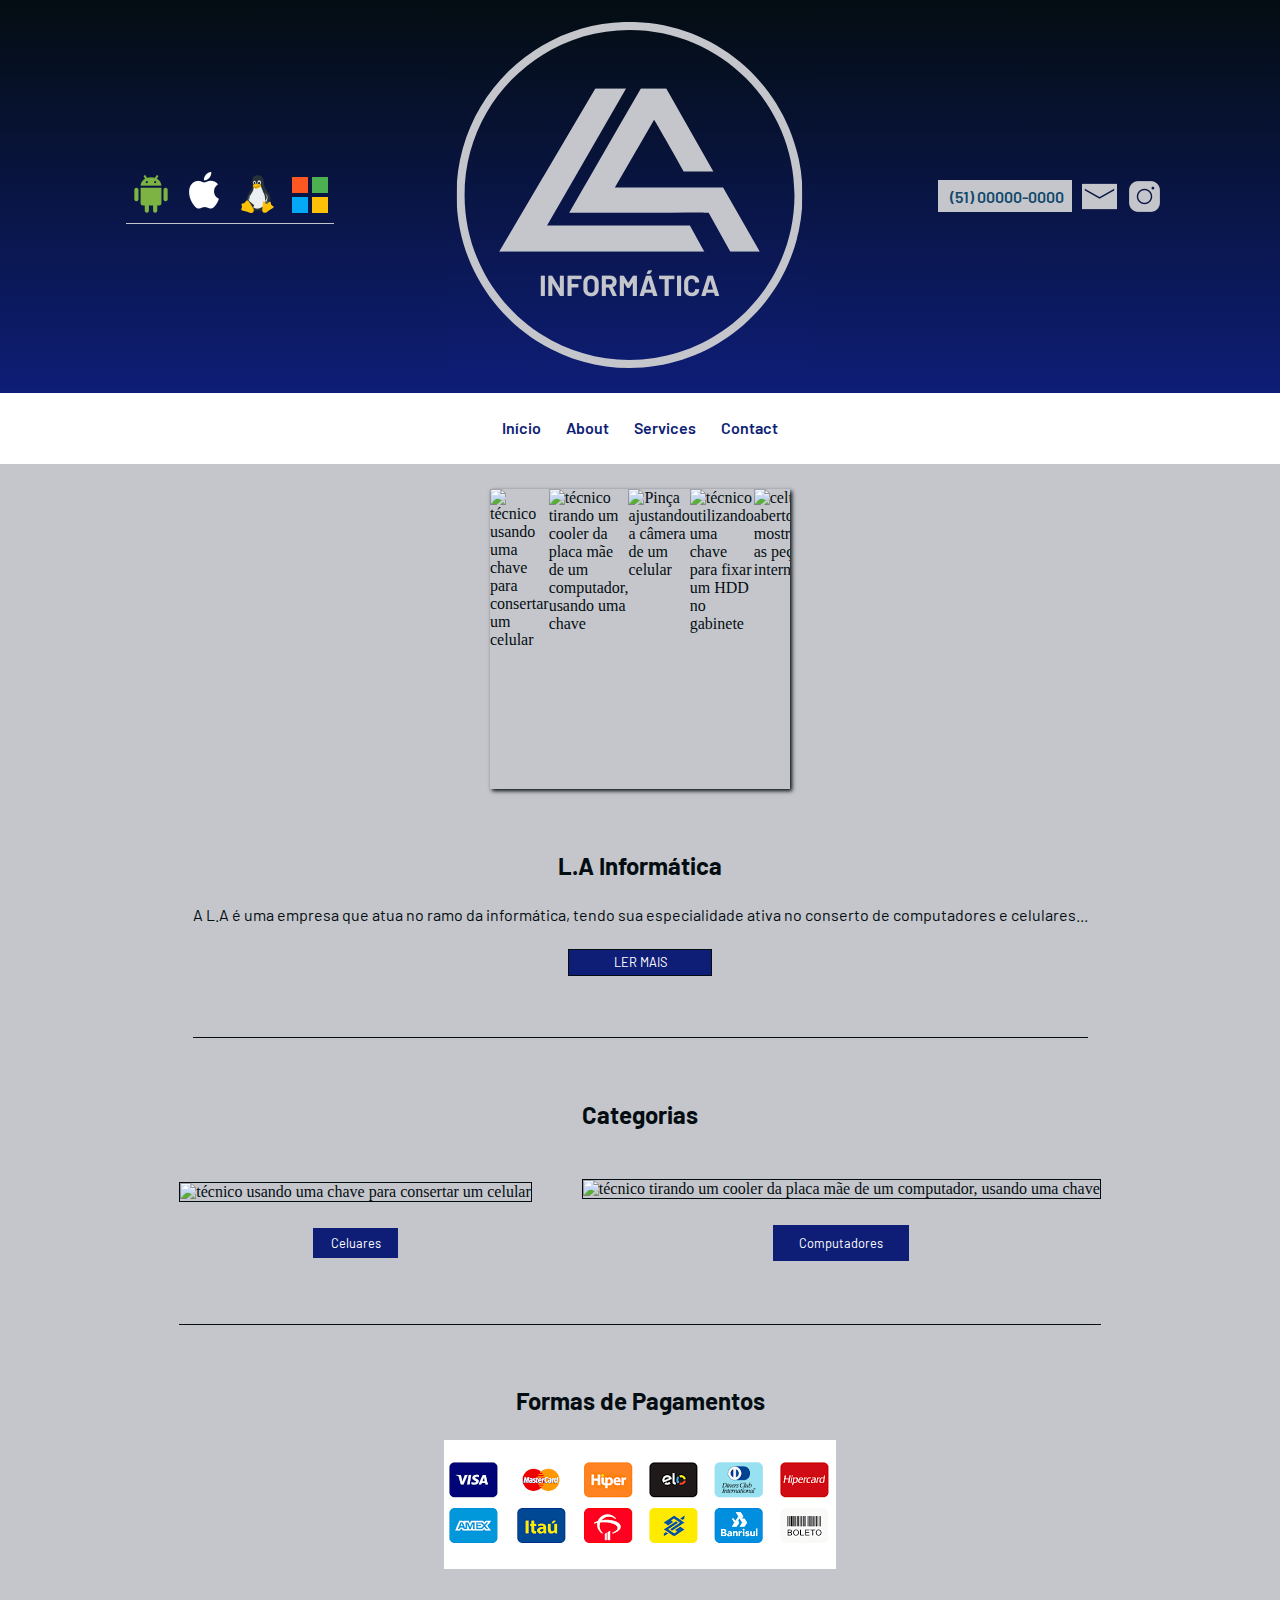
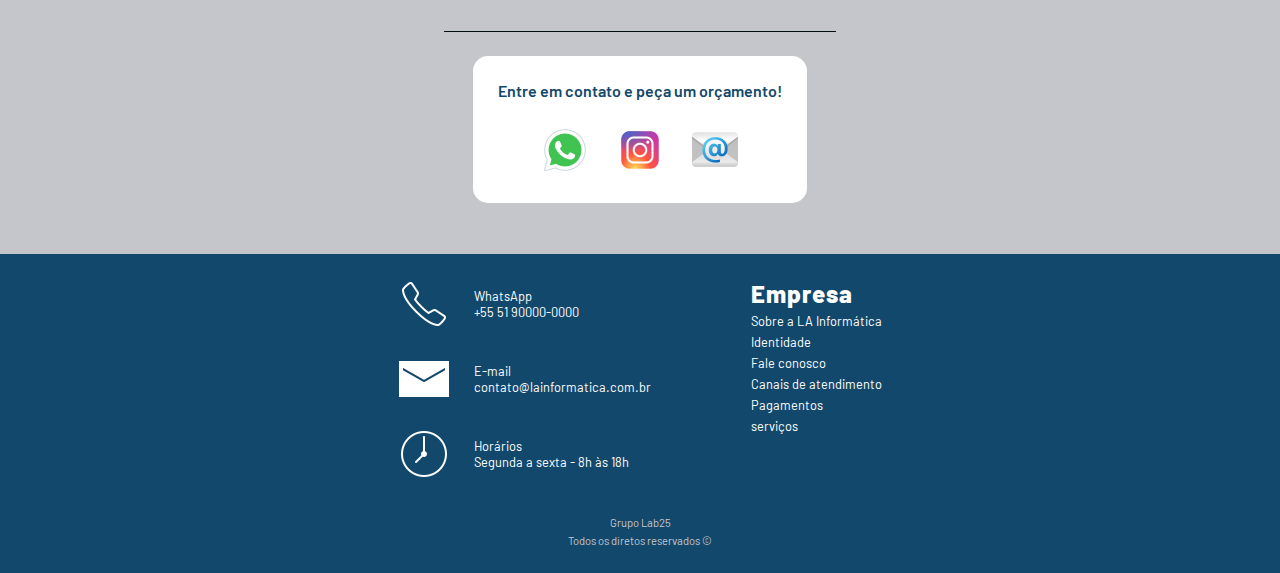
==== commit 297b9f81: "Atualização do arquivo CSS" ====
--- a/assistencia-tecnica/index.html
+++ b/assistencia-tecnica/index.html
@@ -74,7 +74,7 @@
                 <h1>L.A Informática</h1>
                 <p>A L.A é uma empresa que atua no ramo da informática, tendo sua especialidade ativa no conserto de
                     computadores e celulares...</p>
-                <a href="about.html">Ler mais</a>
+                <a href="about.html">LER MAIS</a>
             </div>
         </div>
         <div class="services">
@@ -144,7 +144,7 @@
                     <a href="">Fale conosco</a>
                     <a href="">Canais de atendimento</a>
                     <a href="">Pagamentos</a>
-                    <a href="">Serviços</a>
+                    <a href="">serviços</a>
                 </div>
             </div>
         </div>
